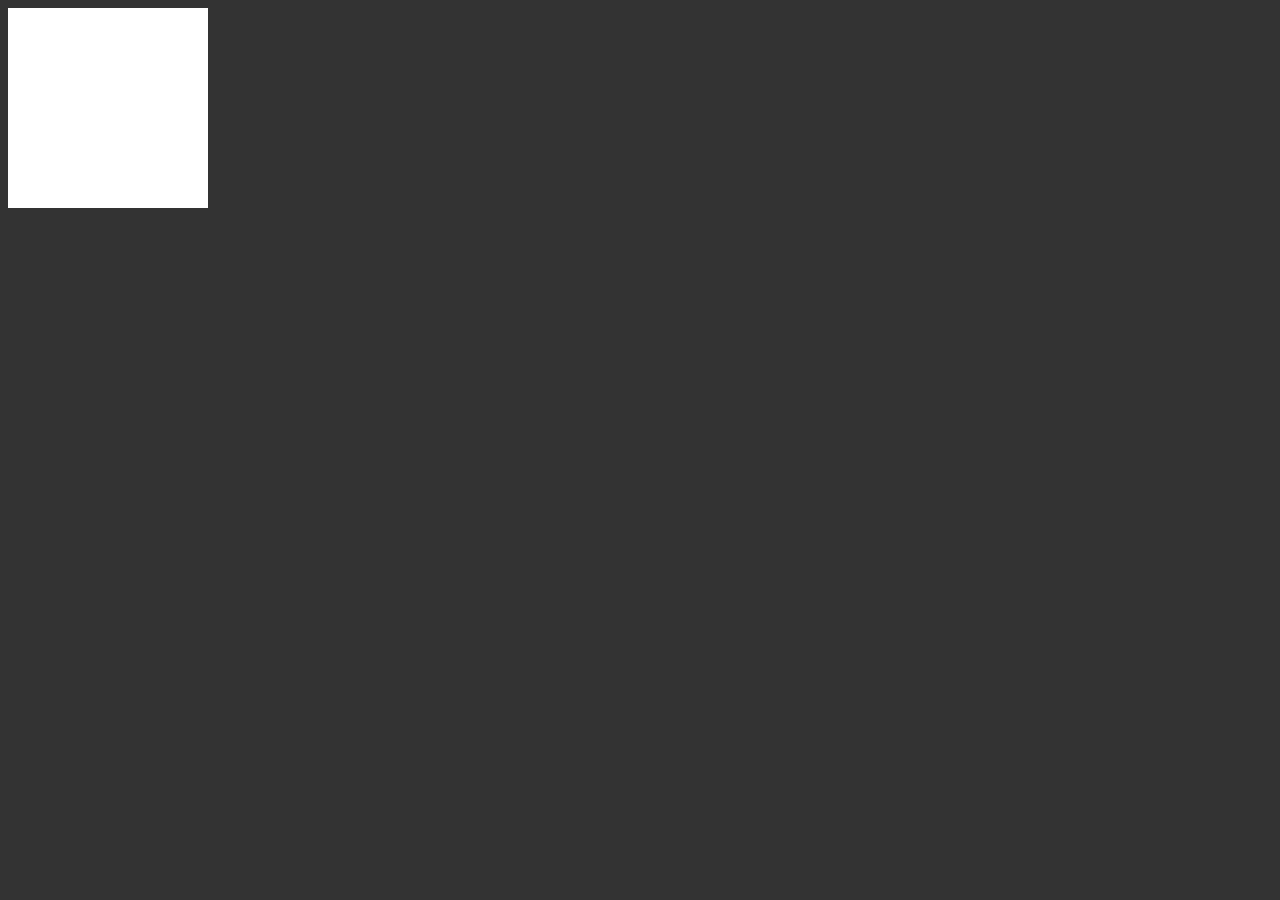
==== learning/transition.html @ c5a060ce "css transition created" ====
<!DOCTYPE html>
<html lang="en">
<head>
    <meta charset="UTF-8">
    <meta http-equiv="X-UA-Compatible" content="IE=edge">
    <meta name="viewport" content="width=device-width, initial-scale=1.0">
    <link rel="stylesheet" href="style.css">
    <title>CSS Transition</title>
</head>
<body>
    <div class="box"></div>

   

    </div>
</body>
</html>
---- learning/style.css ----
body{
    background-color: #333;
}

.box{
    height: 200px;
    width: 200px;
    position: relative;
    background-color: #ffffff;
    animation-duration: 4s;
    animation-name: myanimation;
    animation-iteration-count: 1;
    /* animation-direction: alternate; */
    /* animation-timing-function: ease-in; */
    animation-fill-mode: forwards;
}



/* @keyframes myanimation {
    0% {background-color: #fff; left: 0px; top: 0px; border-radius: 0 0 0 0; }
    25% {background-color: red; left: 300px; top: 0px; border-radius: 50% 0 0 0 ; }
    50% {background-color: blue; left: 300px; top: 300px; border-radius: 50% 50% 0 0; }
    75% {background-color: green; left: 0px; top: 300px; border-radius: 50% 50% 50% 0; }
    100% {background-color: #fff; left: 0px; top: 0px; border-radius: 50%; }
} */

@keyframes myanimation {
    0% {background-color: #fff;border-radius: 0 0 0 0; }
    25% {background-color: red;border-radius: 50% 0 0 0 ; }
    50% {background-color: blue;border-radius: 50% 50% 0 0; }
    75% {background-color: green; border-radius: 50% 50% 50% 0; }
    100% {background-color: #fff;border-radius: 50%; }
}
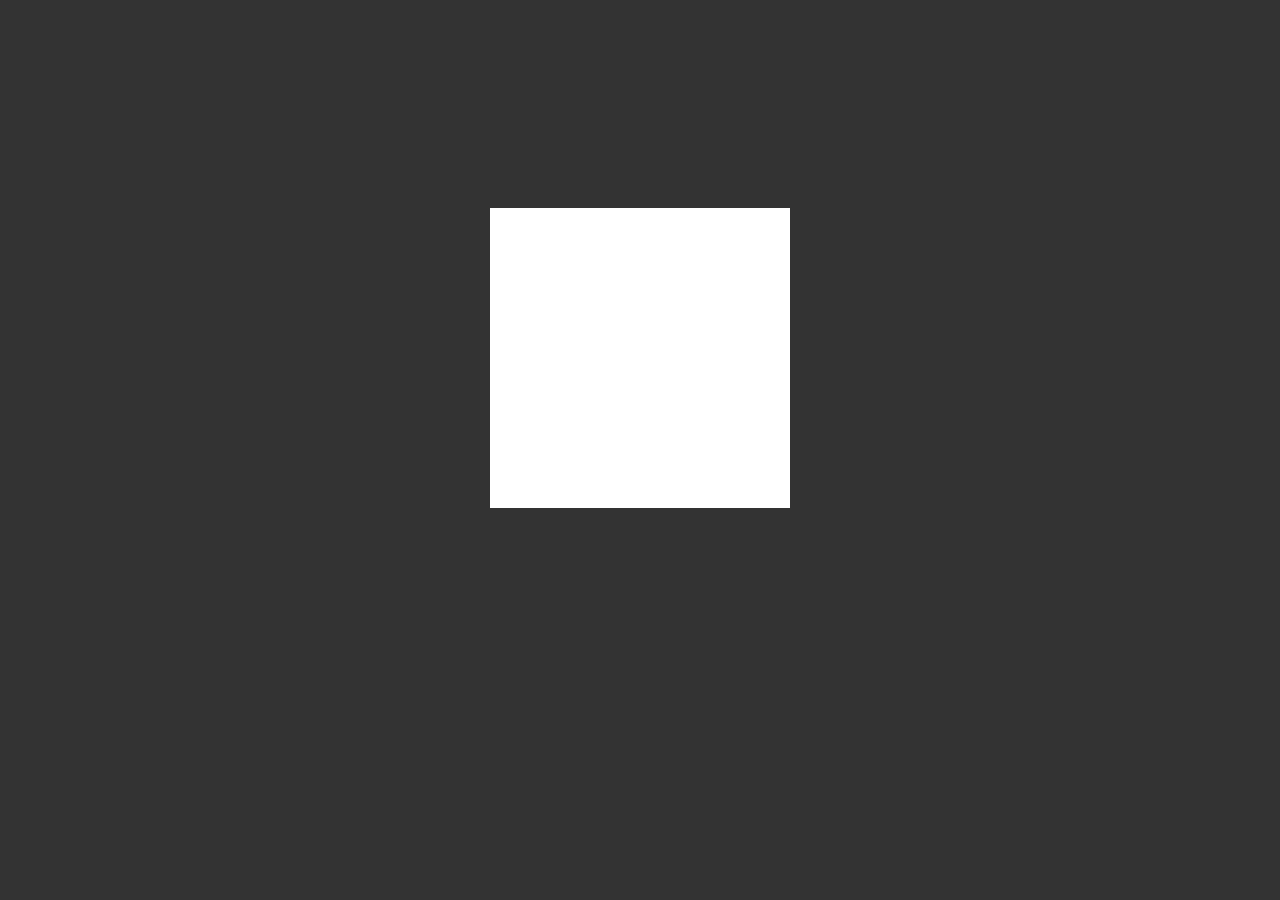
==== commit 54b8574f: "learning part done" ====
--- a/learning/transition.html
+++ b/learning/transition.html
@@ -4,7 +4,7 @@
     <meta charset="UTF-8">
     <meta http-equiv="X-UA-Compatible" content="IE=edge">
     <meta name="viewport" content="width=device-width, initial-scale=1.0">
-    <link rel="stylesheet" href="style.css">
+    <link rel="stylesheet" href="transition.css">
     <title>CSS Transition</title>
 </head>
 <body>
--- a/learning/transition.css
+++ b/learning/transition.css
@@ -0,0 +1,23 @@
+body{
+    background-color: #333;
+}
+
+.box{
+    background-color: white;
+    height: 300px;
+    width: 300px;
+    position: relative;
+    margin: auto;
+    top: 200px;
+    /* transition-property: background, border-radius, transform; */
+    transition-property: all;
+    transition-duration: 1s;
+    /* transition-delay: 2s; */
+    transition-timing-function: ease-in;
+}
+
+.box:hover{
+    background-color: red;
+    border-radius: 50%;
+    transform: rotateY(180deg);
+}